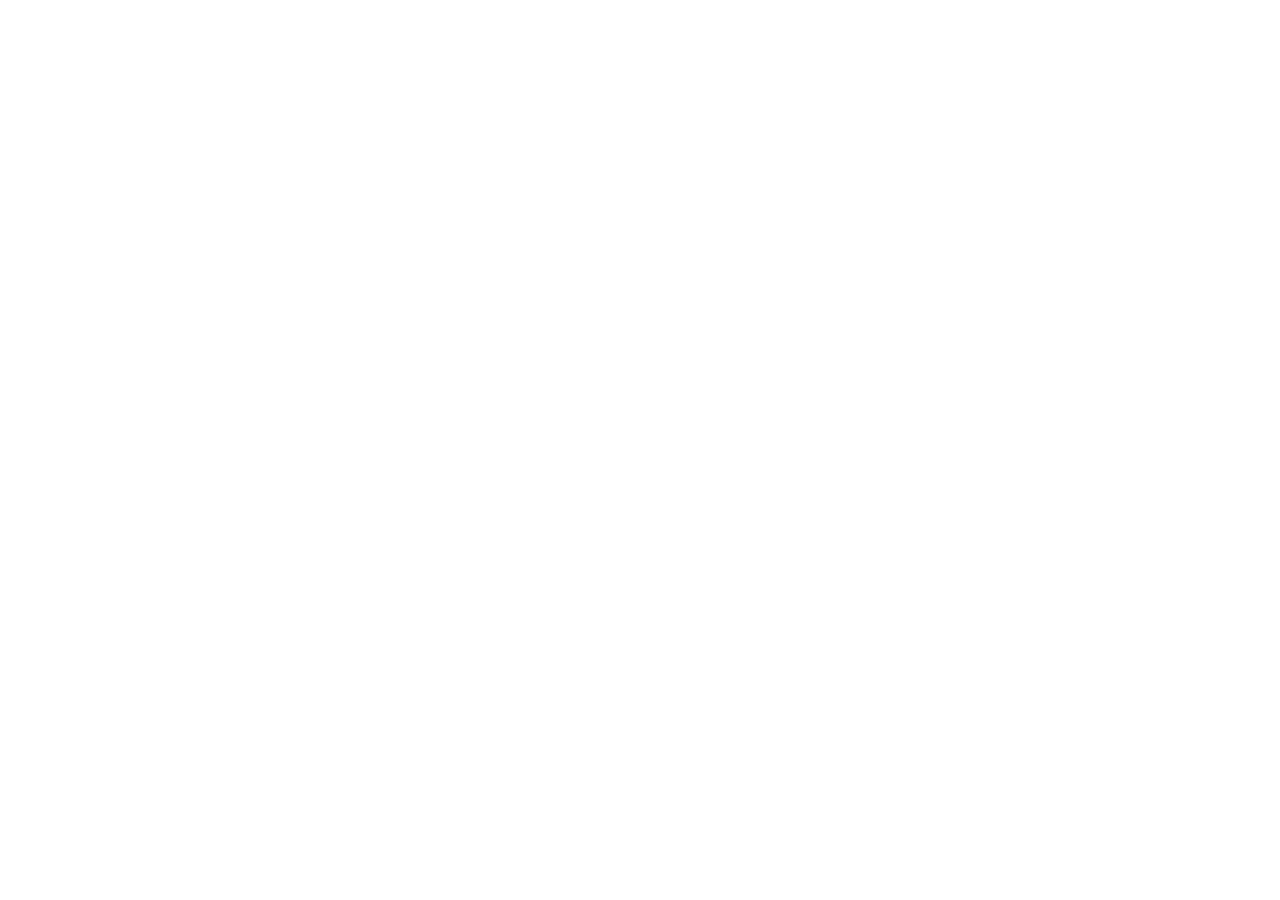
==== index.html @ 2f7f10a0 "renamed index correctly oops" ====
<!DOCTYPE html>
<html lang="en">
  <head>
    <meta charset="UTF-8">
    <meta name="viewport" content="width=device-width, initial-scale=1.0">
    <meta http-equiv="X-UA-Compatible" content="ie=edge">
    <title>GooberNet.games</title>
    <link rel="stylesheet" href="style.css">
  </head>
  <body>
    <script src="index.js"></script>
  </body>
</html>
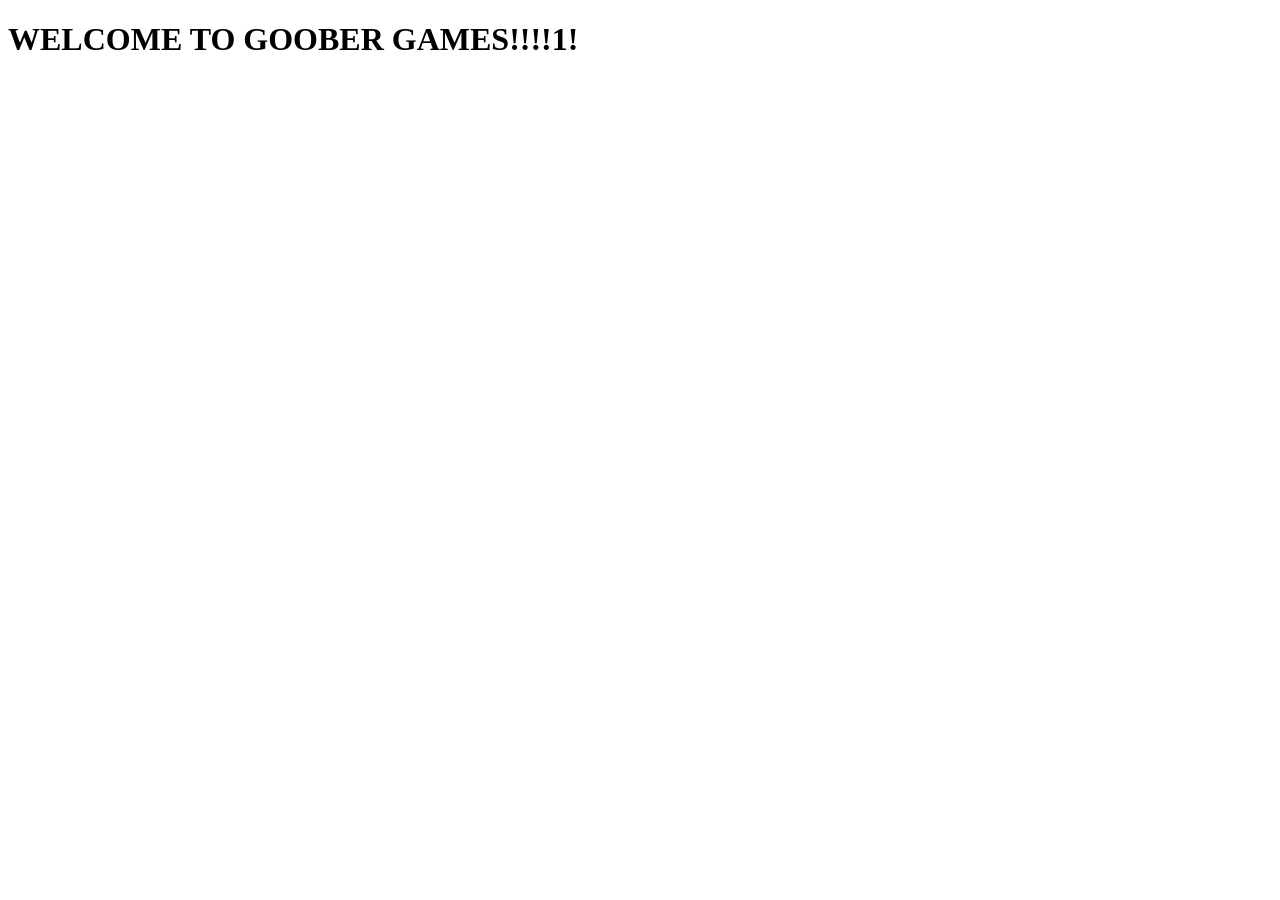
==== commit a4fc66d1: "Update index.html Test H1 title" ====
--- a/index.html
+++ b/index.html
@@ -9,5 +9,6 @@
   </head>
   <body>
     <script src="index.js"></script>
+    <h1>WELCOME TO GOOBER GAMES!!!!1!</h1>
   </body>
 </html>
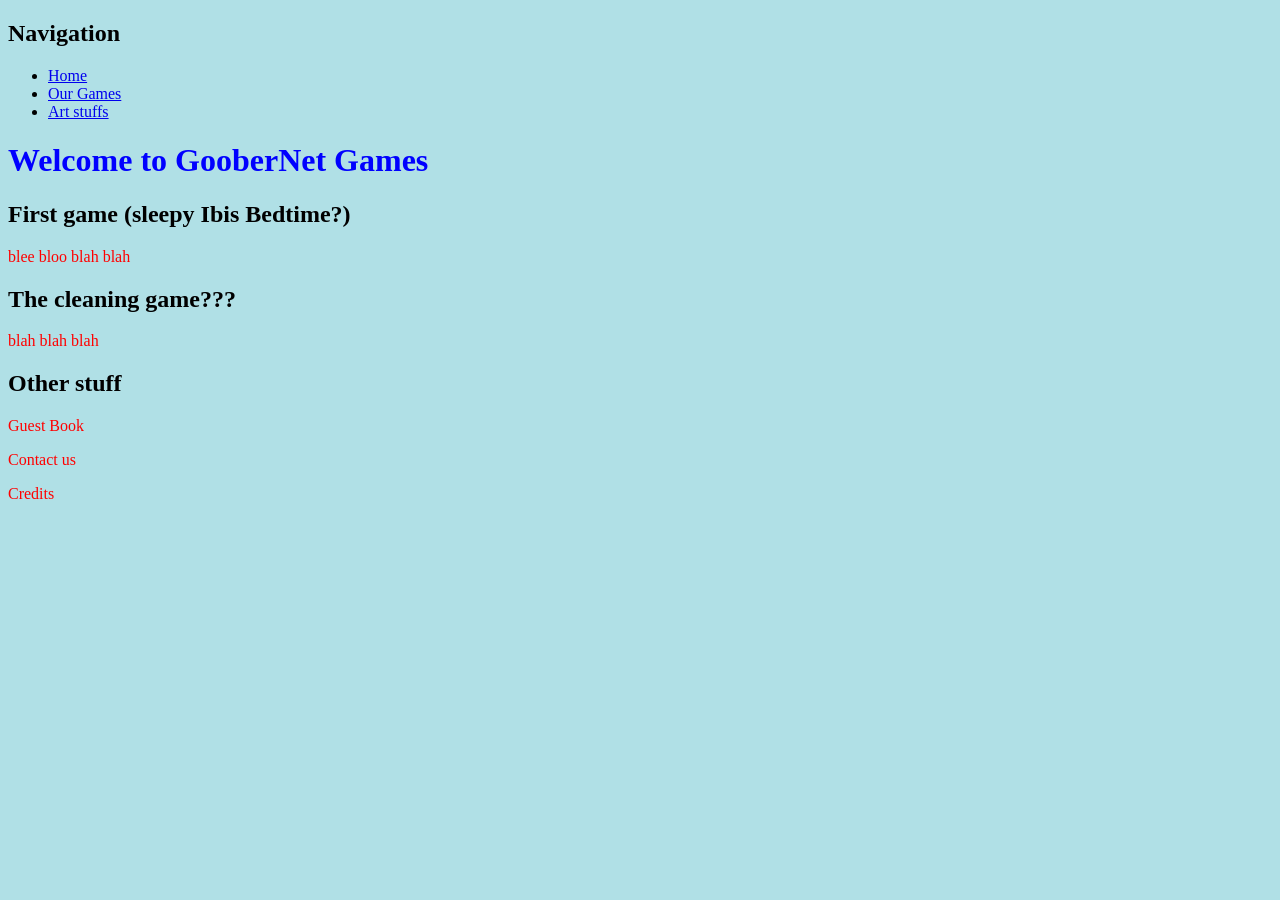
==== commit e2334e8c: "adding posts and sidebars" ====
--- a/index.html
+++ b/index.html
@@ -1,14 +1,44 @@
 <!DOCTYPE html>
-<html lang="en">
-  <head>
-    <meta charset="UTF-8">
-    <meta name="viewport" content="width=device-width, initial-scale=1.0">
-    <meta http-equiv="X-UA-Compatible" content="ie=edge">
-    <title>GooberNet.games</title>
+<html>
+<head>
+    <title>GooberNet Games!</title>
     <link rel="stylesheet" href="style.css">
-  </head>
-  <body>
-    <script src="index.js"></script>
-    <h1>WELCOME TO GOOBER GAMES!!!!1!</h1>
-  </body>
+</head>
+<body>
+
+<div id="container">
+
+    <aside class="sidebar">
+        <h2>Navigation</h2>
+        <ul>
+            <li><a href="#">Home</a></li>
+            <li><a href="#">Our Games</a></li>
+            <li><a href="#">Art stuffs</a></li>
+        </ul>
+    </aside>
+
+    <main id="content">
+        <h1>Welcome to GooberNet Games</h1>
+
+        <div class="post">
+            <h2>First game (sleepy Ibis Bedtime?)</h2>
+            <p>blee bloo blah blah </p>
+        </div>
+
+        <div class="post">
+            <h2>The cleaning game???</h2>
+            <p>blah blah blah</p>
+        </div>
+    </main>
+
+    <aside class="sidebar">
+        <h2>Other stuff</h2>
+        <p>Guest Book</p>
+        <p>Contact us</p>
+        <p>Credits</p>
+    </aside>
+
+</div>
+
+</body>
 </html>
--- a/style.css
+++ b/style.css
@@ -0,0 +1,9 @@
+body {
+  background-color: powderblue;
+}
+h1 {
+  color: blue;
+}
+p {
+  color: red;
+}
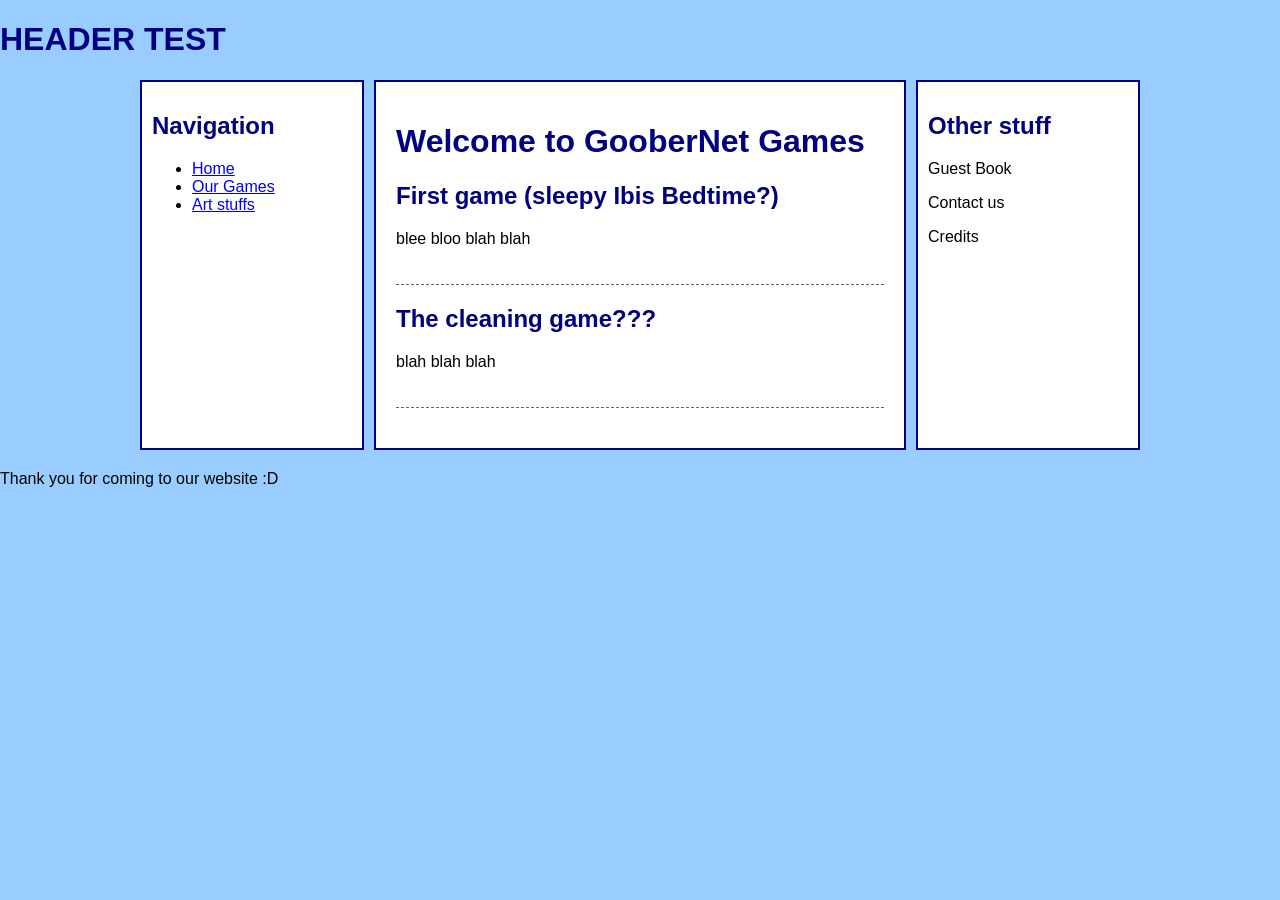
==== commit 17748092: "Added footer and header test" ====
--- a/index.html
+++ b/index.html
@@ -3,11 +3,11 @@
 <head>
     <title>GooberNet Games!</title>
     <link rel="stylesheet" href="style.css">
+    <h1>HEADER TEST</h1>
 </head>
 <body>
 
 <div id="container">
-
     <aside class="sidebar">
         <h2>Navigation</h2>
         <ul>
@@ -41,4 +41,7 @@
 </div>
 
 </body>
+<footer>
+    <p>Thank you for coming to our website :D</p>
+</footer>
 </html>
--- a/style.css
+++ b/style.css
@@ -1,9 +1,36 @@
 body {
-  background-color: powderblue;
+    margin: 0;
+    background: #99ccff;
+    font-family: Verdana, Arial, sans-serif;
 }
-h1 {
-  color: blue;
+
+#container {
+    width: 1000px;
+    margin: 20px auto;
+    display: flex;
+    gap: 10px;
 }
-p {
-  color: red;
+
+.sidebar {
+    width: 200px;
+    background: #ffffff;
+    border: 2px solid #000080;
+    padding: 10px;
 }
+
+#content {
+    flex: 1;
+    background: #ffffff;
+    border: 2px solid #000080;
+    padding: 20px;
+}
+
+.post {
+    border-bottom: 1px dashed #666;
+    margin-bottom: 20px;
+    padding-bottom: 20px;
+}
+
+h1, h2 {
+    color: #000080;
+}
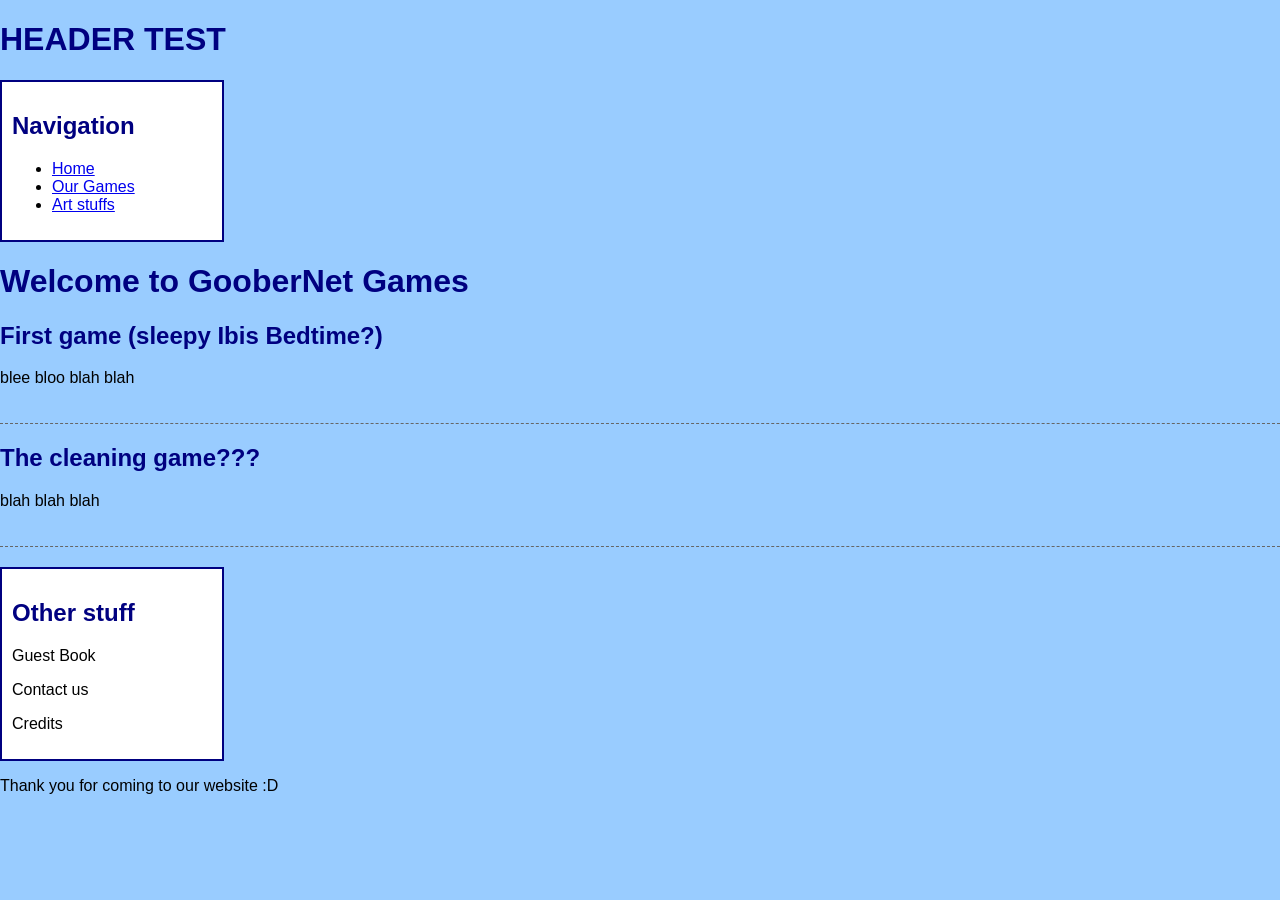
==== commit aae4d33d: "Update index.html" ====
--- a/index.html
+++ b/index.html
@@ -7,7 +7,7 @@
 </head>
 <body>
 
-<div id="container">
+<div id="main-layout">
     <aside class="sidebar">
         <h2>Navigation</h2>
         <ul>
@@ -17,7 +17,7 @@
         </ul>
     </aside>
 
-    <main id="content">
+    <main id="blog">
         <h1>Welcome to GooberNet Games</h1>
 
         <div class="post">
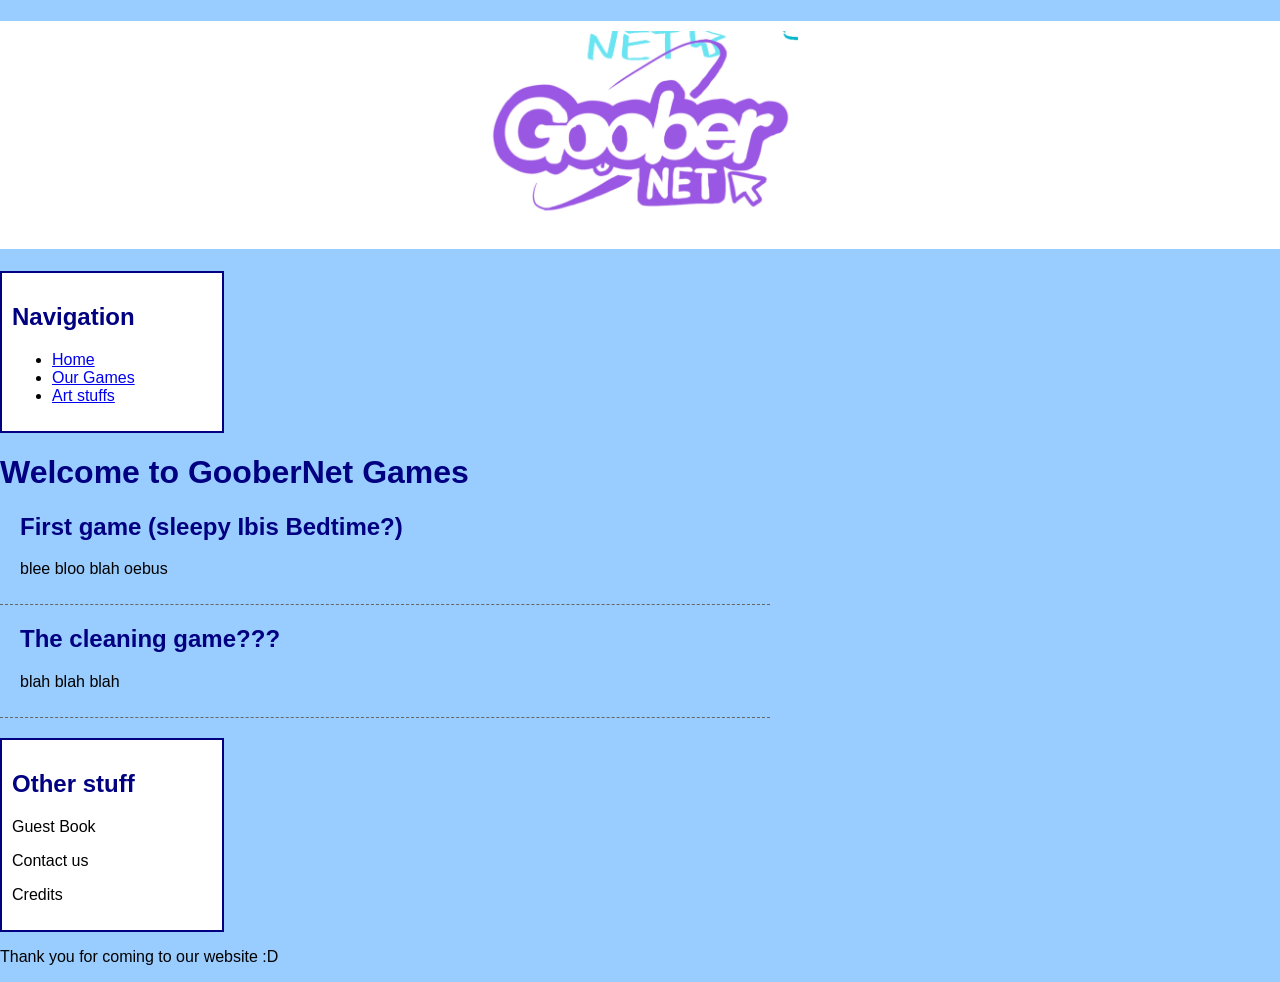
==== commit 027f20fa: "Added Header and indented 'posts'" ====
--- a/index.html
+++ b/index.html
@@ -3,7 +3,7 @@
 <head>
     <title>GooberNet Games!</title>
     <link rel="stylesheet" href="style.css">
-    <h1>HEADER TEST</h1>
+    <h1 class="headerbar"><a href="#"><img src="goobernetlogo.png" alt=GooberNet></a></h1>
 </head>
 <body>
 
@@ -21,8 +21,8 @@
         <h1>Welcome to GooberNet Games</h1>
 
         <div class="post">
-            <h2>First game (sleepy Ibis Bedtime?)</h2>
-            <p>blee bloo blah blah </p>
+            <h2>First game (sleepy Ibis Bedtime?)</h2>         
+            <p>blee bloo blah oebus</p>
         </div>
 
         <div class="post">
--- a/style.css
+++ b/style.css
@@ -1,3 +1,4 @@
+
 body {
     margin: 0;
     background: #99ccff;
@@ -28,9 +29,36 @@
 .post {
     border-bottom: 1px dashed #666;
     margin-bottom: 20px;
-    padding-bottom: 20px;
+    padding-bottom: 10px;
+    padding-left: 20px;
+
+    width: 750px;
+
+    display: 
+    justify-content: center;
+    
+    
+}
+
+.headerbar {
+    padding: 10px;
+    display: flex;
+    justify-content: center;
+    align-items: center;
+
+    background: #ffffff
+
+
+}
+
+.mainColumn {
+
 }
 
 h1, h2 {
     color: #000080;
 }
+img{
+    width: auto;
+    height: 200px;
+}
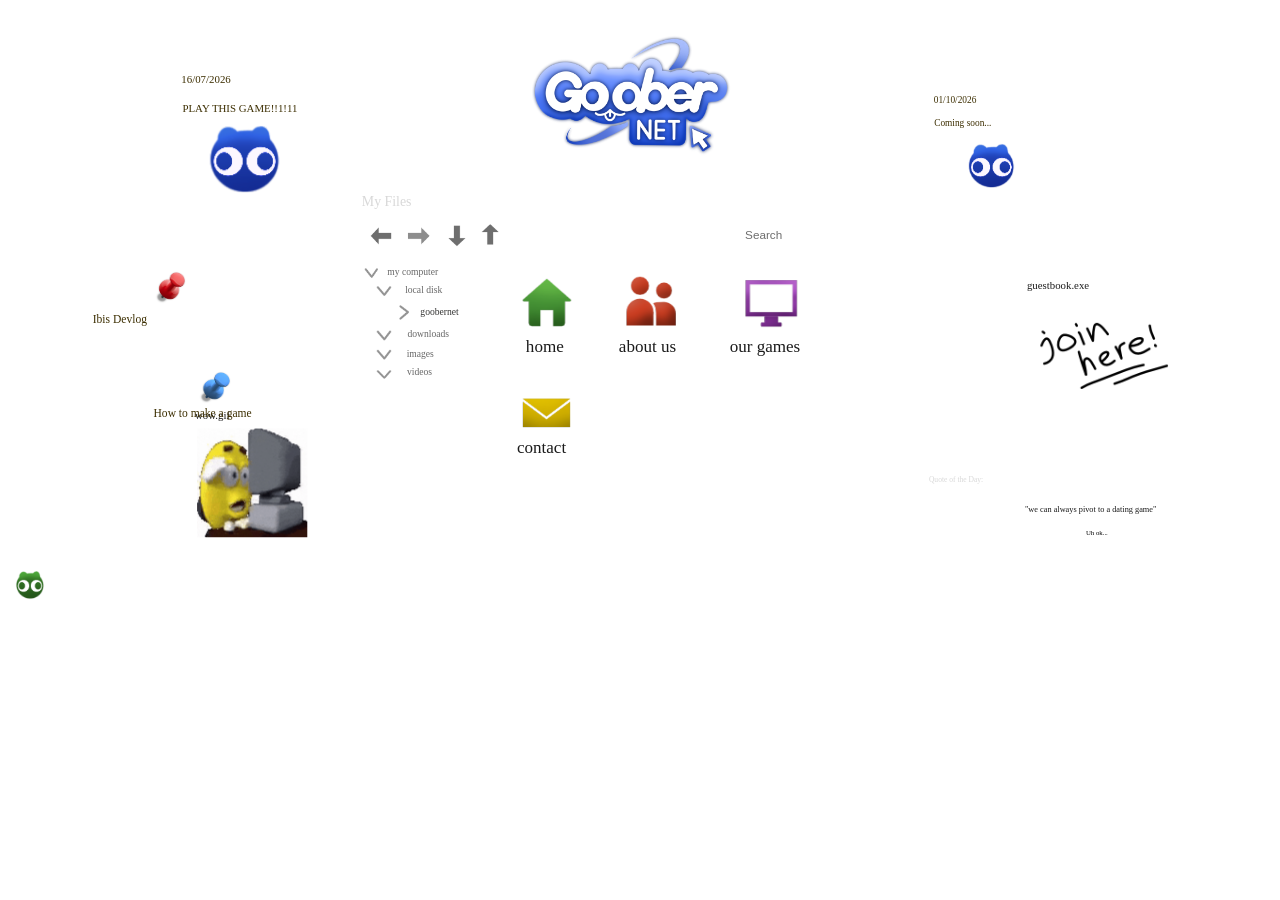
==== commit 35282162: "test 2" ====
--- a/index.html
+++ b/index.html
@@ -1,47 +1,144 @@
-<!DOCTYPE html>
-<html>
+<html xmlns="http://www.w3.org/1999/xhtml" lang="en">
+
 <head>
-    <title>GooberNet Games!</title>
-    <link rel="stylesheet" href="style.css">
-    <h1 class="headerbar"><a href="#"><img src="goobernetlogo.png" alt=GooberNet></a></h1>
+	<meta http-equiv="Content-Type" content="text/html; charset=utf-8" />
+	<meta name="description" content="HTTrack is an easy-to-use website mirror utility. It allows you to download a World Wide website from the Internet to a local directory,building recursively all structures, getting html, images, and other files from the server to your computer. Links are rebuiltrelatively so that you can freely browse to the local site (works with any browser). You can mirror several sites together so that you can jump from one toanother. You can, also, update an existing mirror site, or resume an interrupted download. The robot is fully configurable, with an integrated help" />
+	<meta name="keywords" content="httrack, HTTRACK, HTTrack, winhttrack, WINHTTRACK, WinHTTrack, offline browser, web mirror utility, aspirateur web, surf offline, web capture, www mirror utility, browse offline, local  site builder, website mirroring, aspirateur www, internet grabber, capture de site web, internet tool, hors connexion, unix, dos, windows 95, windows 98, solaris, ibm580, AIX 4.0, HTS, HTGet, web aspirator, web aspirateur, libre, GPL, GNU, free software" />
+	<title>Local index - HTTrack Website Copier</title>
+  <!-- Mirror and index made by HTTrack Website Copier/3.49-2 [XR&CO'2014] -->
+	<style type="text/css">
+	<!--
+
+body {
+	margin: 0;  padding: 0;  margin-bottom: 15px;  margin-top: 8px;
+	background: #77b;
+}
+body, td {
+	font: 14px "Trebuchet MS", Verdana, Arial, Helvetica, sans-serif;
+	}
+
+#subTitle {
+	background: #000;  color: #fff;  padding: 4px;  font-weight: bold; 
+	}
+
+#siteNavigation a, #siteNavigation .current {
+	font-weight: bold;  color: #448;
+	}
+#siteNavigation a:link    { text-decoration: none; }
+#siteNavigation a:visited { text-decoration: none; }
+
+#siteNavigation .current { background-color: #ccd; }
+
+#siteNavigation a:hover   { text-decoration: none;  background-color: #fff;  color: #000; }
+#siteNavigation a:active  { text-decoration: none;  background-color: #ccc; }
+
+
+a:link    { text-decoration: underline;  color: #00f; }
+a:visited { text-decoration: underline;  color: #000; }
+a:hover   { text-decoration: underline;  color: #c00; }
+a:active  { text-decoration: underline; }
+
+#pageContent {
+	clear: both;
+	border-bottom: 6px solid #000;
+	padding: 10px;  padding-top: 20px;
+	line-height: 1.65em;
+	background-image: url(backblue.gif);
+	background-repeat: no-repeat;
+	background-position: top right;
+	}
+
+#pageContent, #siteNavigation {
+	background-color: #ccd;
+	}
+
+
+.imgLeft  { float: left;   margin-right: 10px;  margin-bottom: 10px; }
+.imgRight { float: right;  margin-left: 10px;   margin-bottom: 10px; }
+
+hr { height: 1px;  color: #000;  background-color: #000;  margin-bottom: 15px; }
+
+h1 { margin: 0;  font-weight: bold;  font-size: 2em; }
+h2 { margin: 0;  font-weight: bold;  font-size: 1.6em; }
+h3 { margin: 0;  font-weight: bold;  font-size: 1.3em; }
+h4 { margin: 0;  font-weight: bold;  font-size: 1.18em; }
+
+.blak { background-color: #000; }
+.hide { display: none; }
+.tableWidth { min-width: 400px; }
+
+.tblRegular       { border-collapse: collapse; }
+.tblRegular td    { padding: 6px;  background-image: url(fade.gif);  border: 2px solid #99c; }
+.tblHeaderColor, .tblHeaderColor td { background: #99c; }
+.tblNoBorder td   { border: 0; }
+
+
+// -->
+</style>
+
 </head>
-<body>
 
-<div id="main-layout">
-    <aside class="sidebar">
-        <h2>Navigation</h2>
-        <ul>
-            <li><a href="#">Home</a></li>
-            <li><a href="#">Our Games</a></li>
-            <li><a href="#">Art stuffs</a></li>
-        </ul>
-    </aside>
+<table width="76%" border="0" align="center" cellspacing="0" cellpadding="3" class="tableWidth">
+	<tr>
+	<td id="subTitle">HTTrack Website Copier - Open Source offline browser</td>
+	</tr>
+</table>
+<table width="76%" border="0" align="center" cellspacing="0" cellpadding="0" class="tableWidth">
+<tr class="blak">
+<td>
+	<table width="100%" border="0" align="center" cellspacing="1" cellpadding="0">
+	<tr>
+	<td colspan="6"> 
+		<table width="100%" border="0" align="center" cellspacing="0" cellpadding="10">
+		<tr> 
+		<td id="pageContent"> 
+<!-- ==================== End prologue ==================== -->
 
-    <main id="blog">
-        <h1>Welcome to GooberNet Games</h1>
+	<meta name="generator" content="HTTrack Website Copier/3.x">
+	<TITLE>Local index - HTTrack</TITLE>
+</HEAD>
+<BODY>
+<H1 ALIGN=Center>Index of locally available sites:</H1>
+	<TABLE BORDER="0" WIDTH="100%" CELLSPACING="1" CELLPADDING="0">
+		<TR>
+			<TD BACKGROUND="fade.gif">
+				&middot;
+					<A HREF="goobernet.cntrl.site/index.html">
+						GooberNet
+					</A>		
+			</TD>
+		</TR>
+	</TABLE>
+	<BR>
+	<BR>
+	<BR>
+  	<H6 ALIGN="RIGHT">
+	<I>Mirror and index made by HTTrack Website Copier [XR&amp;CO'2008]</I>
+	</H6>
+	<!-- Mirror and index made by HTTrack Website Copier/3.49-2 [XR&CO'2014] -->
+	<!-- Thanks for using HTTrack Website Copier! -->
+	<meta HTTP-EQUIV="Refresh" CONTENT="0; URL=goobernet.cntrl.site/index.html">
 
-        <div class="post">
-            <h2>First game (sleepy Ibis Bedtime?)</h2>         
-            <p>blee bloo blah oebus</p>
-        </div>
 
-        <div class="post">
-            <h2>The cleaning game???</h2>
-            <p>blah blah blah</p>
-        </div>
-    </main>
+<!-- ==================== Start epilogue ==================== -->
+		</td>
+		</tr>
+		</table>
+	</td>
+	</tr>
+	</table>
+</td>
+</tr>
+</table>
 
-    <aside class="sidebar">
-        <h2>Other stuff</h2>
-        <p>Guest Book</p>
-        <p>Contact us</p>
-        <p>Credits</p>
-    </aside>
-
-</div>
+<table width="76%" border="0" align="center" valign="bottom" cellspacing="0" cellpadding="0">
+	<tr>
+	<td id="footer"><small>&copy; 2008 Xavier Roche & other contributors - Web Design: Leto Kauler.</small></td>
+	</tr>
+</table>
 
 </body>
-<footer>
-    <p>Thank you for coming to our website :D</p>
-</footer>
+
 </html>
+
+
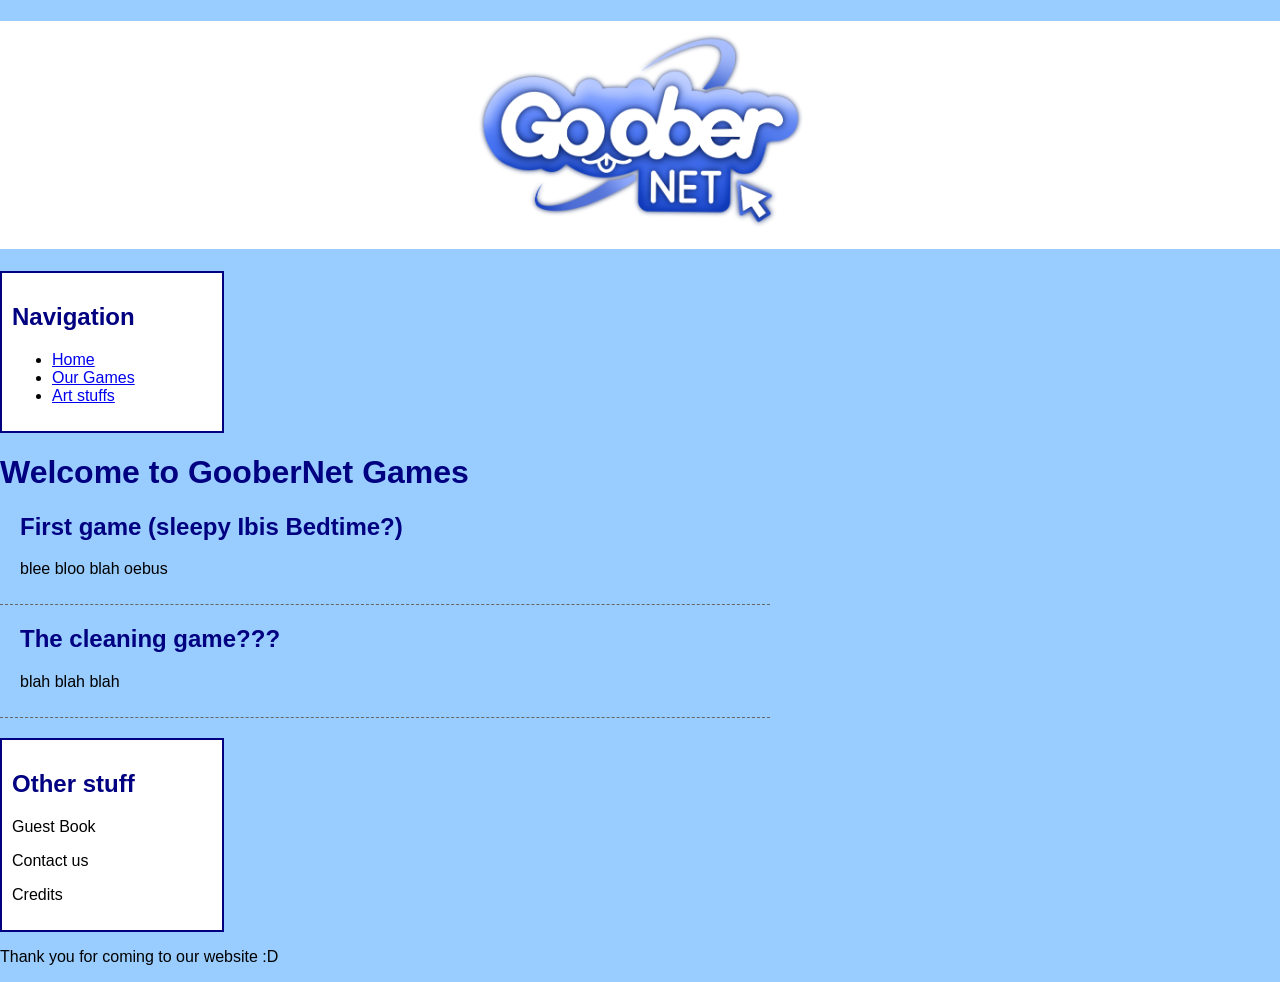
==== commit f9647a6f: "Revert "test" This reverts commit 1038a3ad72453c0b456f4157e776ae352ab3b41f." ====
--- a/index.html
+++ b/index.html
@@ -1,144 +1,47 @@
-<html xmlns="http://www.w3.org/1999/xhtml" lang="en">
+<!DOCTYPE html>
+<html>
+<head>
+    <title>GooberNet Games!</title>
+    <link rel="stylesheet" href="style.css">
+    <h1 class="headerbar"><a href="#"><img src="goobernetlogo.png" alt=GooberNet></a></h1>
+</head>
+<body>
 
-<head>
-	<meta http-equiv="Content-Type" content="text/html; charset=utf-8" />
-	<meta name="description" content="HTTrack is an easy-to-use website mirror utility. It allows you to download a World Wide website from the Internet to a local directory,building recursively all structures, getting html, images, and other files from the server to your computer. Links are rebuiltrelatively so that you can freely browse to the local site (works with any browser). You can mirror several sites together so that you can jump from one toanother. You can, also, update an existing mirror site, or resume an interrupted download. The robot is fully configurable, with an integrated help" />
-	<meta name="keywords" content="httrack, HTTRACK, HTTrack, winhttrack, WINHTTRACK, WinHTTrack, offline browser, web mirror utility, aspirateur web, surf offline, web capture, www mirror utility, browse offline, local  site builder, website mirroring, aspirateur www, internet grabber, capture de site web, internet tool, hors connexion, unix, dos, windows 95, windows 98, solaris, ibm580, AIX 4.0, HTS, HTGet, web aspirator, web aspirateur, libre, GPL, GNU, free software" />
-	<title>Local index - HTTrack Website Copier</title>
-  <!-- Mirror and index made by HTTrack Website Copier/3.49-2 [XR&CO'2014] -->
-	<style type="text/css">
-	<!--
+<div id="main-layout">
+    <aside class="sidebar">
+        <h2>Navigation</h2>
+        <ul>
+            <li><a href="#">Home</a></li>
+            <li><a href="#">Our Games</a></li>
+            <li><a href="#">Art stuffs</a></li>
+        </ul>
+    </aside>
 
-body {
-	margin: 0;  padding: 0;  margin-bottom: 15px;  margin-top: 8px;
-	background: #77b;
-}
-body, td {
-	font: 14px "Trebuchet MS", Verdana, Arial, Helvetica, sans-serif;
-	}
+    <main id="blog">
+        <h1>Welcome to GooberNet Games</h1>
 
-#subTitle {
-	background: #000;  color: #fff;  padding: 4px;  font-weight: bold; 
-	}
+        <div class="post">
+            <h2>First game (sleepy Ibis Bedtime?)</h2>         
+            <p>blee bloo blah oebus</p>
+        </div>
 
-#siteNavigation a, #siteNavigation .current {
-	font-weight: bold;  color: #448;
-	}
-#siteNavigation a:link    { text-decoration: none; }
-#siteNavigation a:visited { text-decoration: none; }
+        <div class="post">
+            <h2>The cleaning game???</h2>
+            <p>blah blah blah</p>
+        </div>
+    </main>
 
-#siteNavigation .current { background-color: #ccd; }
+    <aside class="sidebar">
+        <h2>Other stuff</h2>
+        <p>Guest Book</p>
+        <p>Contact us</p>
+        <p>Credits</p>
+    </aside>
 
-#siteNavigation a:hover   { text-decoration: none;  background-color: #fff;  color: #000; }
-#siteNavigation a:active  { text-decoration: none;  background-color: #ccc; }
-
-
-a:link    { text-decoration: underline;  color: #00f; }
-a:visited { text-decoration: underline;  color: #000; }
-a:hover   { text-decoration: underline;  color: #c00; }
-a:active  { text-decoration: underline; }
-
-#pageContent {
-	clear: both;
-	border-bottom: 6px solid #000;
-	padding: 10px;  padding-top: 20px;
-	line-height: 1.65em;
-	background-image: url(backblue.gif);
-	background-repeat: no-repeat;
-	background-position: top right;
-	}
-
-#pageContent, #siteNavigation {
-	background-color: #ccd;
-	}
-
-
-.imgLeft  { float: left;   margin-right: 10px;  margin-bottom: 10px; }
-.imgRight { float: right;  margin-left: 10px;   margin-bottom: 10px; }
-
-hr { height: 1px;  color: #000;  background-color: #000;  margin-bottom: 15px; }
-
-h1 { margin: 0;  font-weight: bold;  font-size: 2em; }
-h2 { margin: 0;  font-weight: bold;  font-size: 1.6em; }
-h3 { margin: 0;  font-weight: bold;  font-size: 1.3em; }
-h4 { margin: 0;  font-weight: bold;  font-size: 1.18em; }
-
-.blak { background-color: #000; }
-.hide { display: none; }
-.tableWidth { min-width: 400px; }
-
-.tblRegular       { border-collapse: collapse; }
-.tblRegular td    { padding: 6px;  background-image: url(fade.gif);  border: 2px solid #99c; }
-.tblHeaderColor, .tblHeaderColor td { background: #99c; }
-.tblNoBorder td   { border: 0; }
-
-
-// -->
-</style>
-
-</head>
-
-<table width="76%" border="0" align="center" cellspacing="0" cellpadding="3" class="tableWidth">
-	<tr>
-	<td id="subTitle">HTTrack Website Copier - Open Source offline browser</td>
-	</tr>
-</table>
-<table width="76%" border="0" align="center" cellspacing="0" cellpadding="0" class="tableWidth">
-<tr class="blak">
-<td>
-	<table width="100%" border="0" align="center" cellspacing="1" cellpadding="0">
-	<tr>
-	<td colspan="6"> 
-		<table width="100%" border="0" align="center" cellspacing="0" cellpadding="10">
-		<tr> 
-		<td id="pageContent"> 
-<!-- ==================== End prologue ==================== -->
-
-	<meta name="generator" content="HTTrack Website Copier/3.x">
-	<TITLE>Local index - HTTrack</TITLE>
-</HEAD>
-<BODY>
-<H1 ALIGN=Center>Index of locally available sites:</H1>
-	<TABLE BORDER="0" WIDTH="100%" CELLSPACING="1" CELLPADDING="0">
-		<TR>
-			<TD BACKGROUND="fade.gif">
-				&middot;
-					<A HREF="goobernet.cntrl.site/index.html">
-						GooberNet
-					</A>		
-			</TD>
-		</TR>
-	</TABLE>
-	<BR>
-	<BR>
-	<BR>
-  	<H6 ALIGN="RIGHT">
-	<I>Mirror and index made by HTTrack Website Copier [XR&amp;CO'2008]</I>
-	</H6>
-	<!-- Mirror and index made by HTTrack Website Copier/3.49-2 [XR&CO'2014] -->
-	<!-- Thanks for using HTTrack Website Copier! -->
-	<meta HTTP-EQUIV="Refresh" CONTENT="0; URL=goobernet.cntrl.site/index.html">
-
-
-<!-- ==================== Start epilogue ==================== -->
-		</td>
-		</tr>
-		</table>
-	</td>
-	</tr>
-	</table>
-</td>
-</tr>
-</table>
-
-<table width="76%" border="0" align="center" valign="bottom" cellspacing="0" cellpadding="0">
-	<tr>
-	<td id="footer"><small>&copy; 2008 Xavier Roche & other contributors - Web Design: Leto Kauler.</small></td>
-	</tr>
-</table>
+</div>
 
 </body>
-
+<footer>
+    <p>Thank you for coming to our website :D</p>
+</footer>
 </html>
-
-
--- a/style.css
+++ b/style.css
@@ -0,0 +1,64 @@
+
+body {
+    margin: 0;
+    background: #99ccff;
+    font-family: Verdana, Arial, sans-serif;
+}
+
+#container {
+    width: 1000px;
+    margin: 20px auto;
+    display: flex;
+    gap: 10px;
+}
+
+.sidebar {
+    width: 200px;
+    background: #ffffff;
+    border: 2px solid #000080;
+    padding: 10px;
+}
+
+#content {
+    flex: 1;
+    background: #ffffff;
+    border: 2px solid #000080;
+    padding: 20px;
+}
+
+.post {
+    border-bottom: 1px dashed #666;
+    margin-bottom: 20px;
+    padding-bottom: 10px;
+    padding-left: 20px;
+
+    width: 750px;
+
+    display: 
+    justify-content: center;
+    
+    
+}
+
+.headerbar {
+    padding: 10px;
+    display: flex;
+    justify-content: center;
+    align-items: center;
+
+    background: #ffffff
+
+
+}
+
+.mainColumn {
+
+}
+
+h1, h2 {
+    color: #000080;
+}
+img{
+    width: auto;
+    height: 200px;
+}
